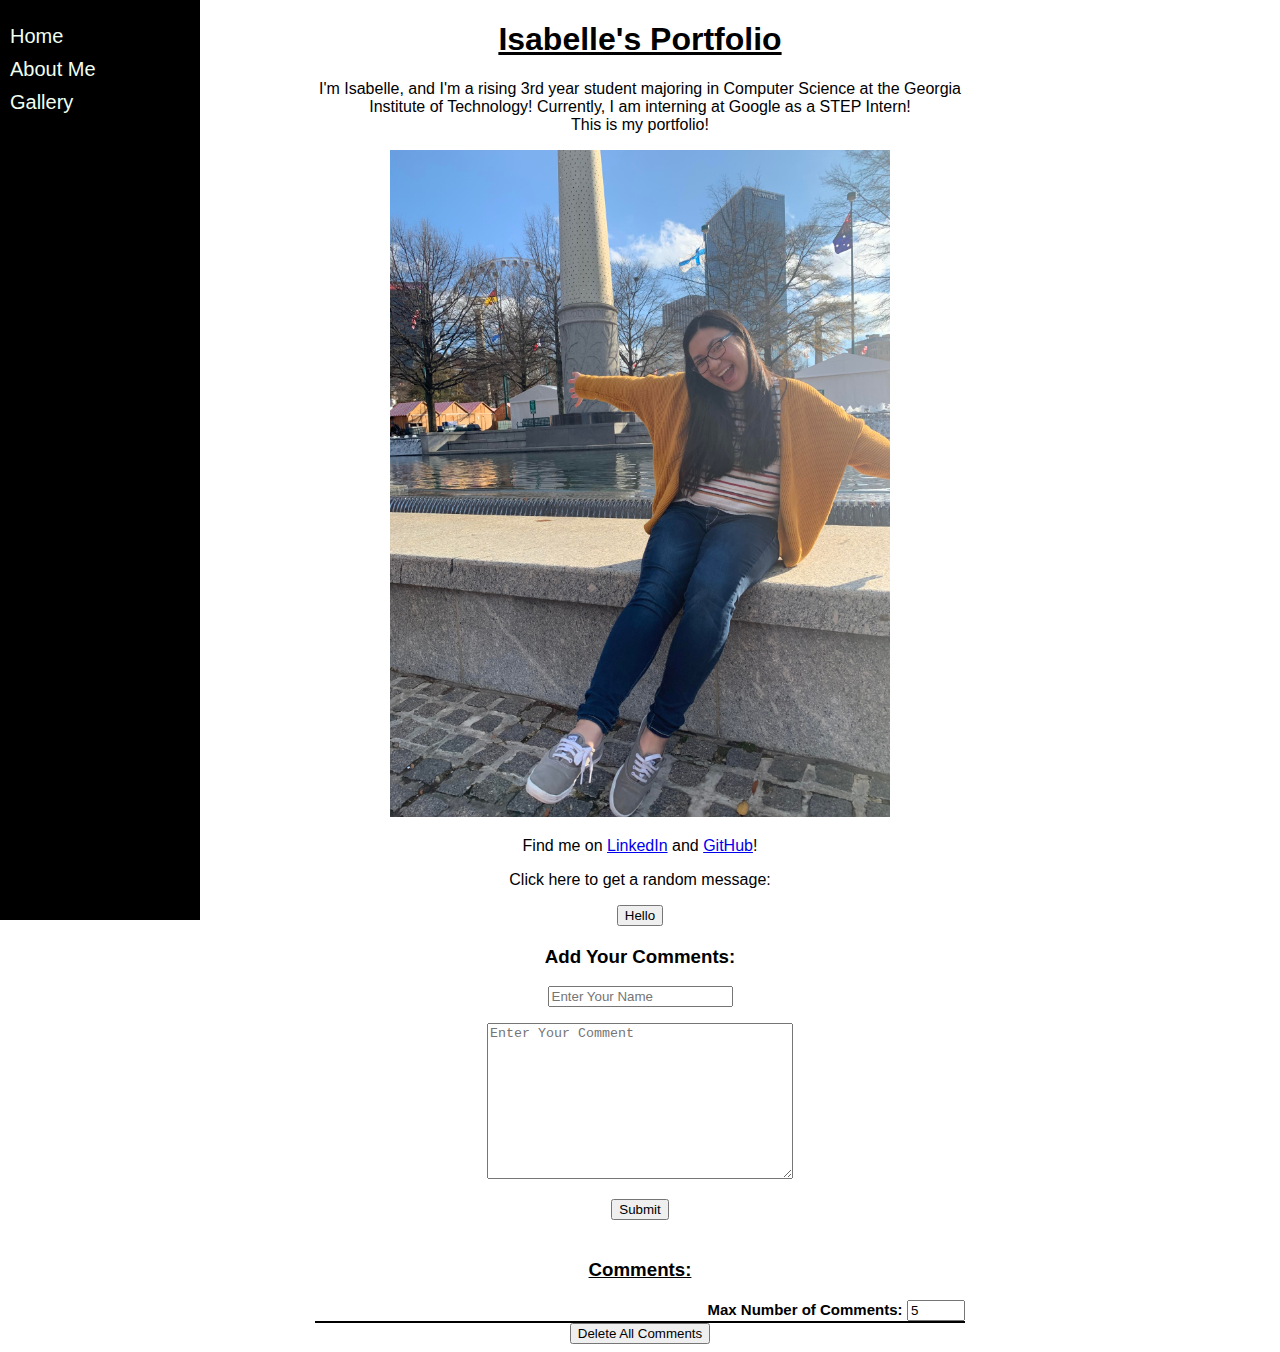
==== portfolio/src/main/webapp/index.html @ d61ec318 "added functions to display comments only when user is logged in" ====
<!DOCTYPE html>
<html>
  <head>
    <meta charset="UTF-8">
    <title>My Portfolio</title>
    <link rel="stylesheet" href="style.css">
    <script src="script.js"></script>
  </head>
  <body onload="loadHomePageContent()">
    <div id="content">
      <h1>Isabelle's Portfolio</h1>
      <p>
        I'm Isabelle, and I'm a rising 3rd year student majoring in Computer Science at the
        Georgia Institute of Technology! Currently, I am interning at Google as a STEP Intern!
        <br>This is my portfolio!
      </p>
      <img src="images/centennialParkPic.jpg" width="500"/>
      <p>
        Find me on <a href="https://www.linkedin.com/in/maria-isabelle-dittamo-4b6175192/">LinkedIn</a>
        and <a href="https://github.com/mivdittamo">GitHub</a>!
      </p>
      <p>Click here to get a random message:</p>
      <button onclick="addRandomGreeting()">Hello</button>
      <div id="greeting-container"></div>
      <div id="comments-form-message"></div>
      <form action="/data" method="POST" id="comments-form">
        <h3>Add Your Comments:</h3>
        <p><input type="text" name="name-input" placeholder="Enter Your Name" required/></p>
        <p><textarea name="comments-input" placeholder="Enter Your Comment"></textarea></p>
        <p><input type="submit" /></p>
      </form>
      <div id="comments-label">
        <h3><u>Comments:</u></h3>
      </div>
      <div id="num-comments-input">
        <label><b>Max Number of Comments:</b></label>
        <input type="number" id="num-comments" onchange="getComments()" value="5" min="1">
      </div>
      <div id="comments-container"></div>
      <button onclick="deleteComments()">Delete All Comments</button>
    </div>
    <div id="sidebar">
      <a href="index.html">Home</a>
      <a href="aboutMe.html">About Me</a>
      <a href="gallery.html">Gallery</a>
    </div>
  </body>
</html>
---- portfolio/src/main/webapp/style.css ----
body {
  font-family: Arial, Helvetica, sans-serif;
}

#content {
  margin-left: auto;
  margin-right: auto;
  max-width: 60em;
  text-align: center;
  width: 650px;
}

#greeting-container {
  margin-top: 20px;
}

#sidebar {
  background-color:black;
  height: 100%;
  left: 0;
  padding-top: 20px;
  position: fixed;
  top: 0;
  width: 200px;
  z-index: 1;
}

#sidebar a {
  color:honeydew;
  display: block;
  font-size: 20px;
  padding-bottom: 5px;
  padding-left: 10px;
  padding-top: 5px;
  text-decoration: none;
}

#sidebar a:hover {
  background-color: gray;
}

h1 {
  text-decoration: underline;
}

#comments-container {
  border: solid 1px rgb(0, 0, 0);
}

#comments-container li {
  border: solid 1px rgb(0, 0, 0);
  list-style-type: none;
  margin: 0;
  padding-block-end: 10px;
  padding-block-start: 10px;
  padding-bottom: 20px;
  padding-left: 10px;
  padding-top: 0;
  text-align: left;
}

#comments-container h4 {
  font-style: italic;
  margin-bottom: 3px;
  margin-top: 5px;
}

#num-comments-input {
  text-align: right;
}

#num-comments-input label {
  font-size: 15px;
}

#num-comments-input input[type=number] {
  width: 50px;
}

textarea {
  height: 150px;
  width: 300px;
}

#comments-label h3 {
  padding-top: 20px;
}
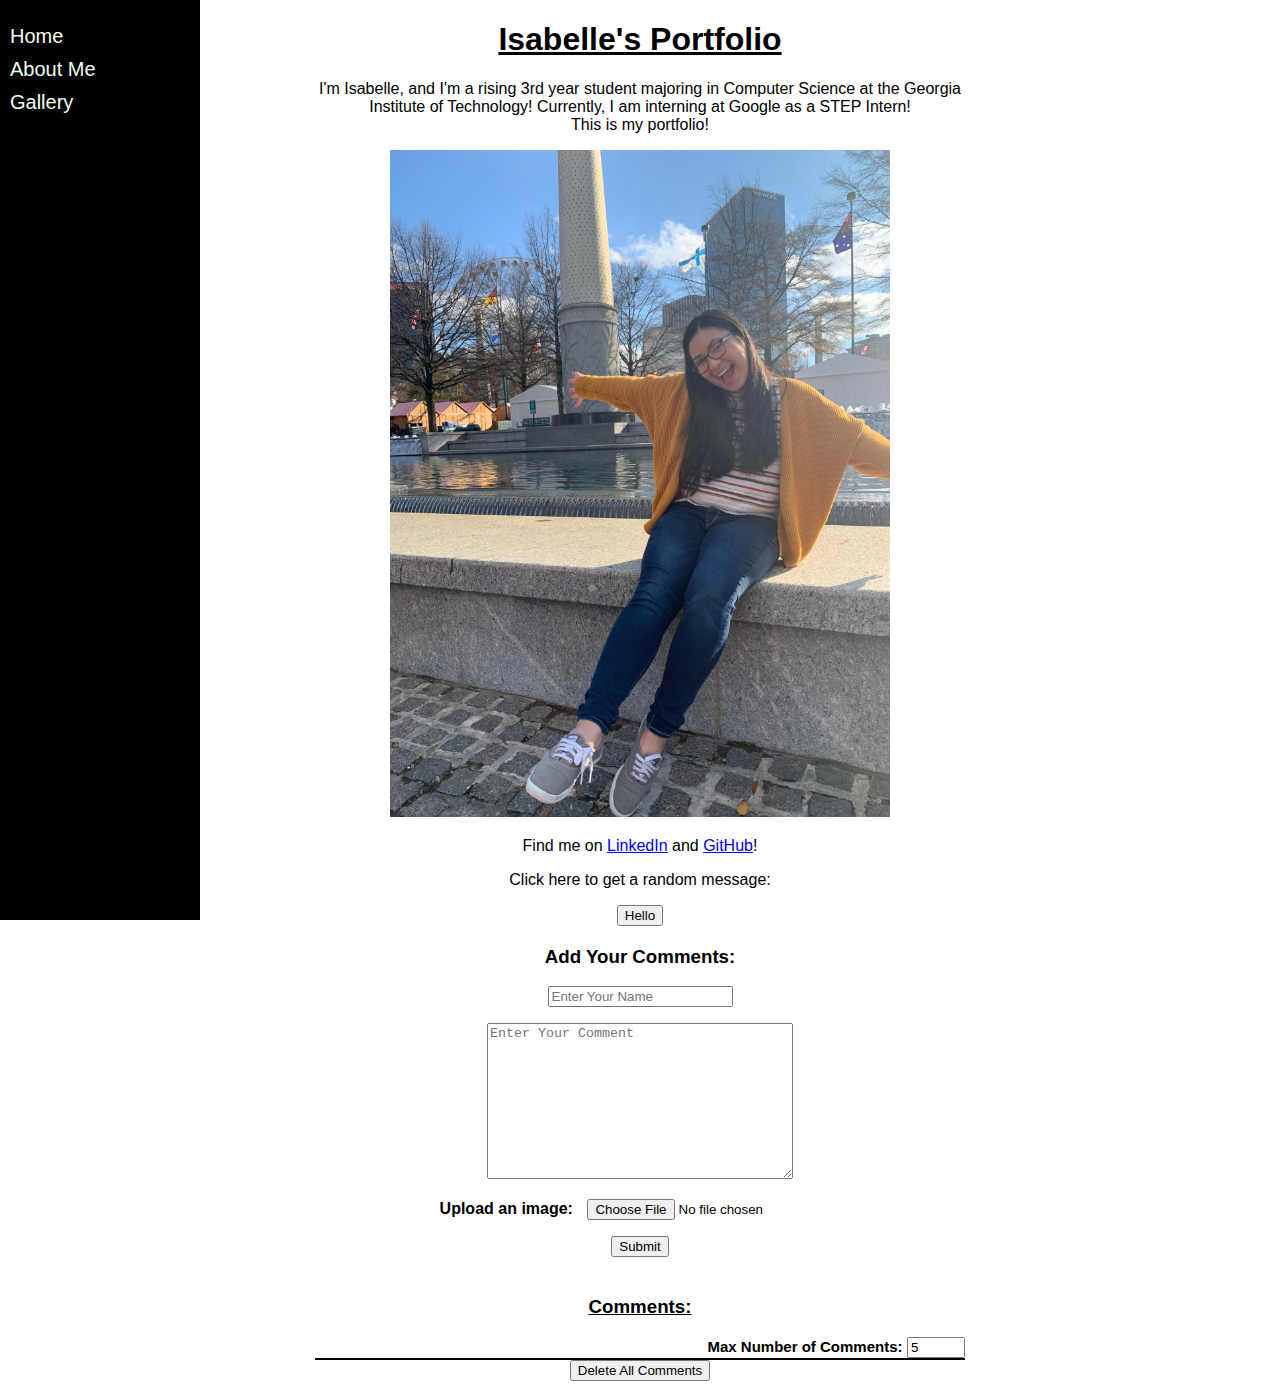
==== commit 0c7e70ba: "Using blobstore to upload images" ====
--- a/portfolio/src/main/webapp/index.html
+++ b/portfolio/src/main/webapp/index.html
@@ -6,7 +6,7 @@
     <link rel="stylesheet" href="style.css">
     <script src="script.js"></script>
   </head>
-  <body onload="loadHomePageContent()">
+  <body onload="getComments()", "fetchBlobstoreURL()">
     <div id="content">
       <h1>Isabelle's Portfolio</h1>
       <p>
@@ -22,11 +22,12 @@
       <p>Click here to get a random message:</p>
       <button onclick="addRandomGreeting()">Hello</button>
       <div id="greeting-container"></div>
-      <div id="comments-form-message"></div>
       <form action="/data" method="POST" id="comments-form">
         <h3>Add Your Comments:</h3>
         <p><input type="text" name="name-input" placeholder="Enter Your Name" required/></p>
         <p><textarea name="comments-input" placeholder="Enter Your Comment"></textarea></p>
+        <h4>Upload an image:</h4>
+        <span><input type="file" name="image"></span>
         <p><input type="submit" /></p>
       </form>
       <div id="comments-label">
--- a/portfolio/src/main/webapp/style.css
+++ b/portfolio/src/main/webapp/style.css
@@ -84,4 +84,9 @@
 
 #comments-label h3 {
   padding-top: 20px;
-}+}
+
+#comments-form h4 {
+  display: inline;
+  padding-right: 10px;
+}
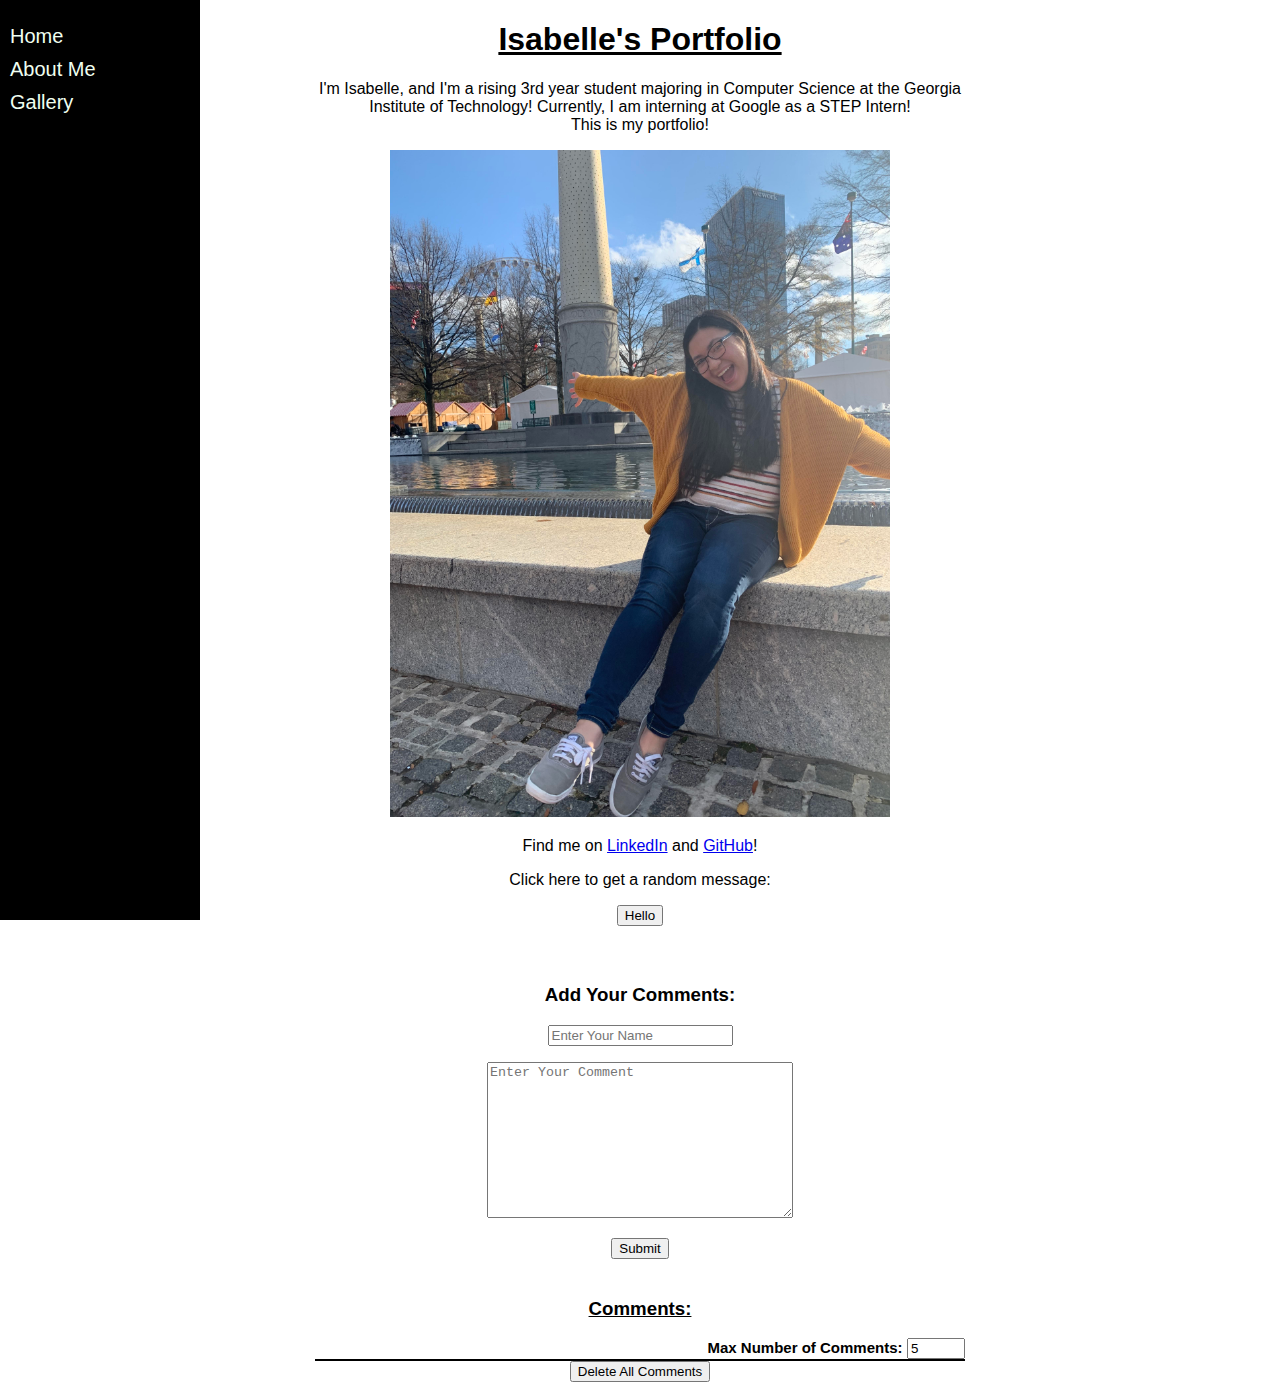
==== commit b6560aaf: "Merge pull request #15 from mivdittamo/authenticationDev" ====
--- a/portfolio/src/main/webapp/index.html
+++ b/portfolio/src/main/webapp/index.html
@@ -6,7 +6,7 @@
     <link rel="stylesheet" href="style.css">
     <script src="script.js"></script>
   </head>
-  <body onload="getComments()", "fetchBlobstoreURL()">
+  <body onload="loadHomePageContent()">
     <div id="content">
       <h1>Isabelle's Portfolio</h1>
       <p>
@@ -22,12 +22,11 @@
       <p>Click here to get a random message:</p>
       <button onclick="addRandomGreeting()">Hello</button>
       <div id="greeting-container"></div>
+      <div id="comments-form-message"></div>
       <form action="/data" method="POST" id="comments-form">
         <h3>Add Your Comments:</h3>
         <p><input type="text" name="name-input" placeholder="Enter Your Name" required/></p>
         <p><textarea name="comments-input" placeholder="Enter Your Comment"></textarea></p>
-        <h4>Upload an image:</h4>
-        <span><input type="file" name="image"></span>
         <p><input type="submit" /></p>
       </form>
       <div id="comments-label">
--- a/portfolio/src/main/webapp/style.css
+++ b/portfolio/src/main/webapp/style.css
@@ -86,7 +86,7 @@
   padding-top: 20px;
 }
 
-#comments-form h4 {
-  display: inline;
-  padding-right: 10px;
+#comments-form-message {
+  font-style: italic;
+  padding-top: 20px;
 }
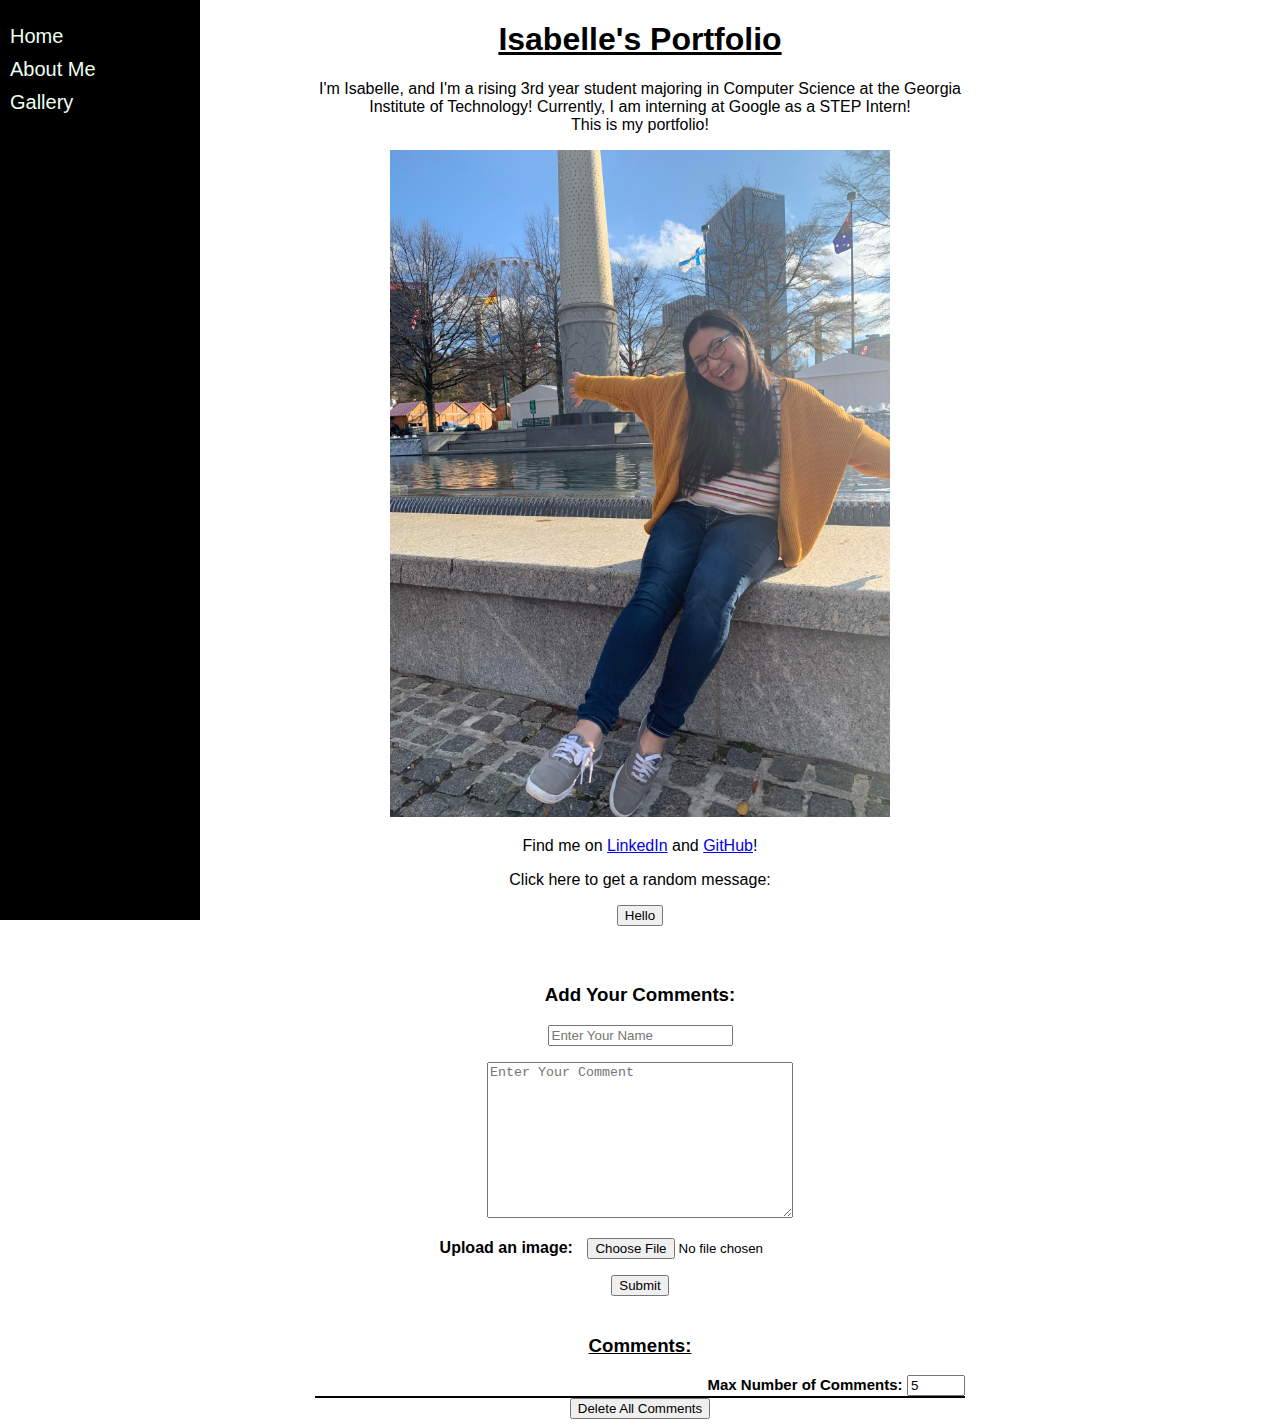
==== commit 0a118042: "fix merge conflicts" ====
--- a/portfolio/src/main/webapp/index.html
+++ b/portfolio/src/main/webapp/index.html
@@ -6,7 +6,7 @@
     <link rel="stylesheet" href="style.css">
     <script src="script.js"></script>
   </head>
-  <body onload="loadHomePageContent()">
+  <body onload="loadHomePageContent()", "fetchBlobstoreURL()">
     <div id="content">
       <h1>Isabelle's Portfolio</h1>
       <p>
@@ -27,6 +27,8 @@
         <h3>Add Your Comments:</h3>
         <p><input type="text" name="name-input" placeholder="Enter Your Name" required/></p>
         <p><textarea name="comments-input" placeholder="Enter Your Comment"></textarea></p>
+        <h4>Upload an image:</h4>
+        <span><input type="file" name="image"></span>
         <p><input type="submit" /></p>
       </form>
       <div id="comments-label">
--- a/portfolio/src/main/webapp/style.css
+++ b/portfolio/src/main/webapp/style.css
@@ -86,6 +86,11 @@
   padding-top: 20px;
 }
 
+#comments-form h4 {
+  display: inline;
+  padding-right: 10px;
+}
+
 #comments-form-message {
   font-style: italic;
   padding-top: 20px;
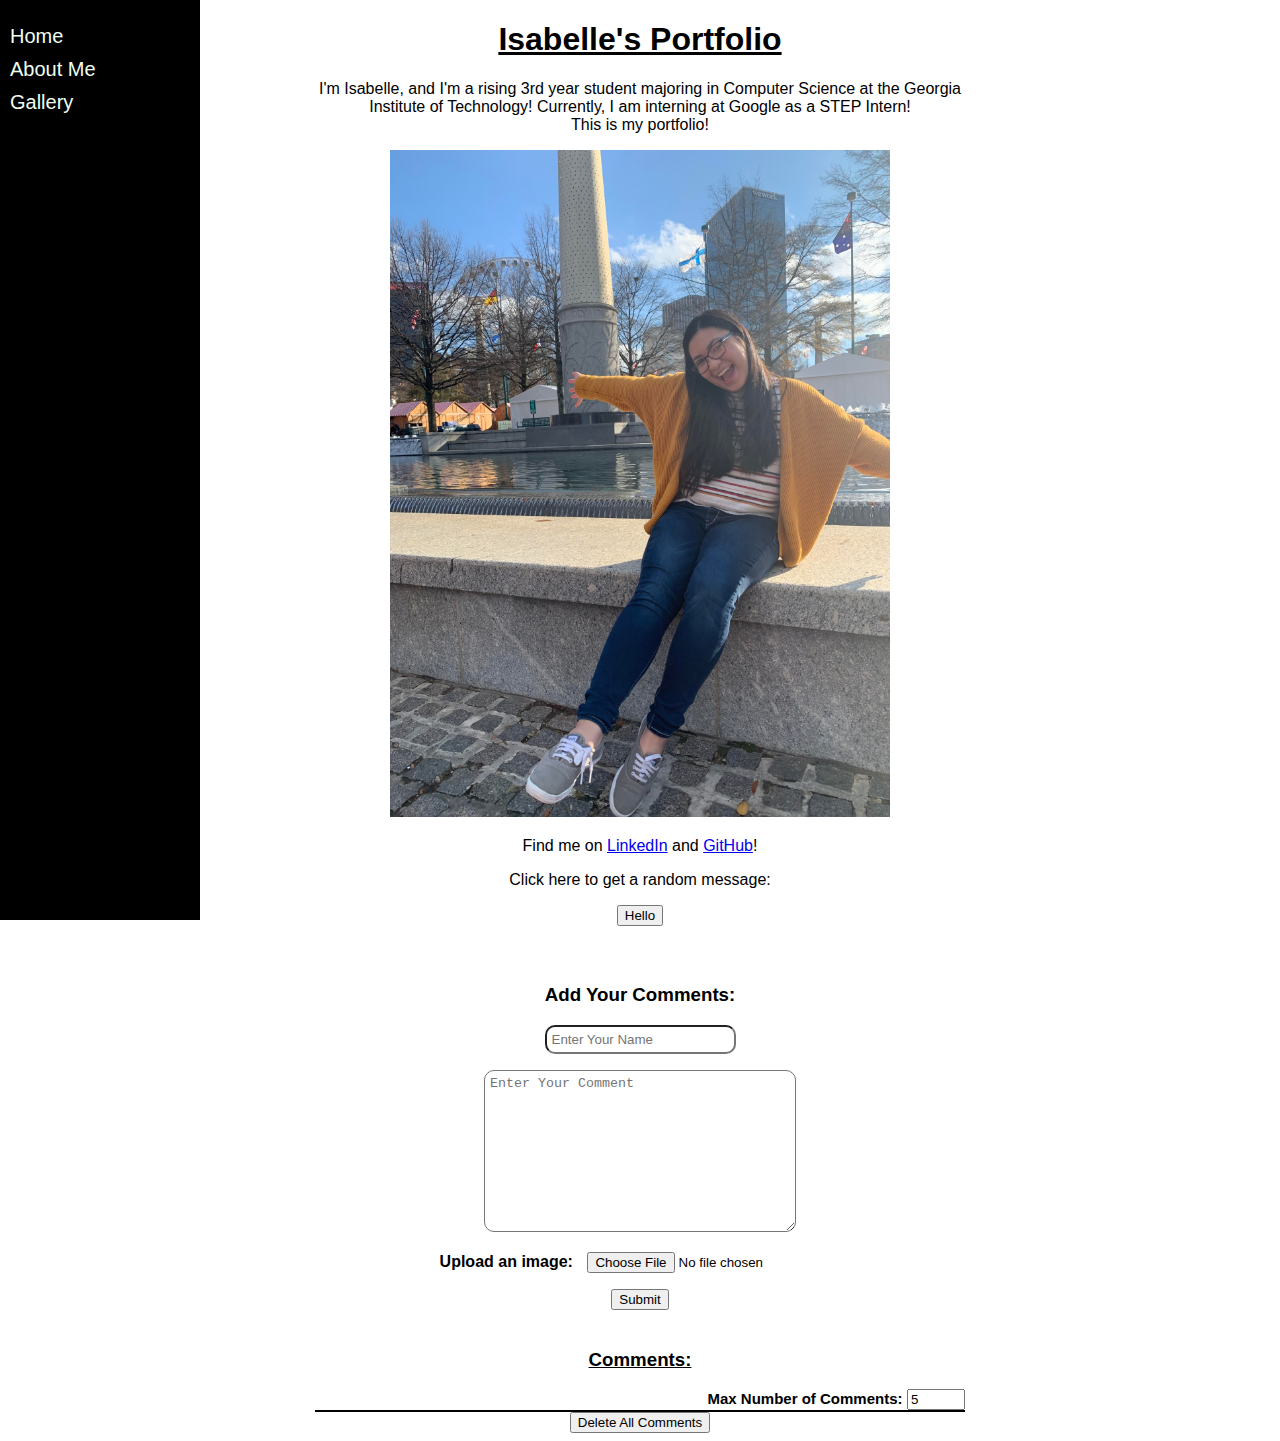
==== commit 64bba91d: "Rounded the corners for name and comment input boxes" ====
--- a/portfolio/src/main/webapp/index.html
+++ b/portfolio/src/main/webapp/index.html
@@ -6,7 +6,7 @@
     <link rel="stylesheet" href="style.css">
     <script src="script.js"></script>
   </head>
-  <body onload="loadHomePageContent()", "fetchBlobstoreURL()">
+  <body onload="loadHomePageContent()">
     <div id="content">
       <h1>Isabelle's Portfolio</h1>
       <p>
@@ -23,10 +23,10 @@
       <button onclick="addRandomGreeting()">Hello</button>
       <div id="greeting-container"></div>
       <div id="comments-form-message"></div>
-      <form action="/data" method="POST" id="comments-form">
+      <form method="POST" id="comments-form" enctype="multipart/form-data">
         <h3>Add Your Comments:</h3>
-        <p><input type="text" name="name-input" placeholder="Enter Your Name" required/></p>
-        <p><textarea name="comments-input" placeholder="Enter Your Comment"></textarea></p>
+        <p><input type="text" id="name-input" name="name-input" placeholder="Enter Your Name" required/></p>
+        <p><textarea id="comments-input" name="comments-input" placeholder="Enter Your Comment"></textarea></p>
         <h4>Upload an image:</h4>
         <span><input type="file" name="image"></span>
         <p><input type="submit" /></p>
--- a/portfolio/src/main/webapp/style.css
+++ b/portfolio/src/main/webapp/style.css
@@ -65,6 +65,12 @@
   margin-top: 5px;
 }
 
+#comments-container img {
+  display: block;
+  max-width: 600px;
+  height: auto;
+}
+
 #num-comments-input {
   text-align: right;
 }
@@ -95,3 +101,13 @@
   font-style: italic;
   padding-top: 20px;
 }
+
+#comments-input {
+  border-radius: 10px;
+  padding: 5px;
+}
+
+#name-input {
+  border-radius: 10px;
+  padding: 5px;
+}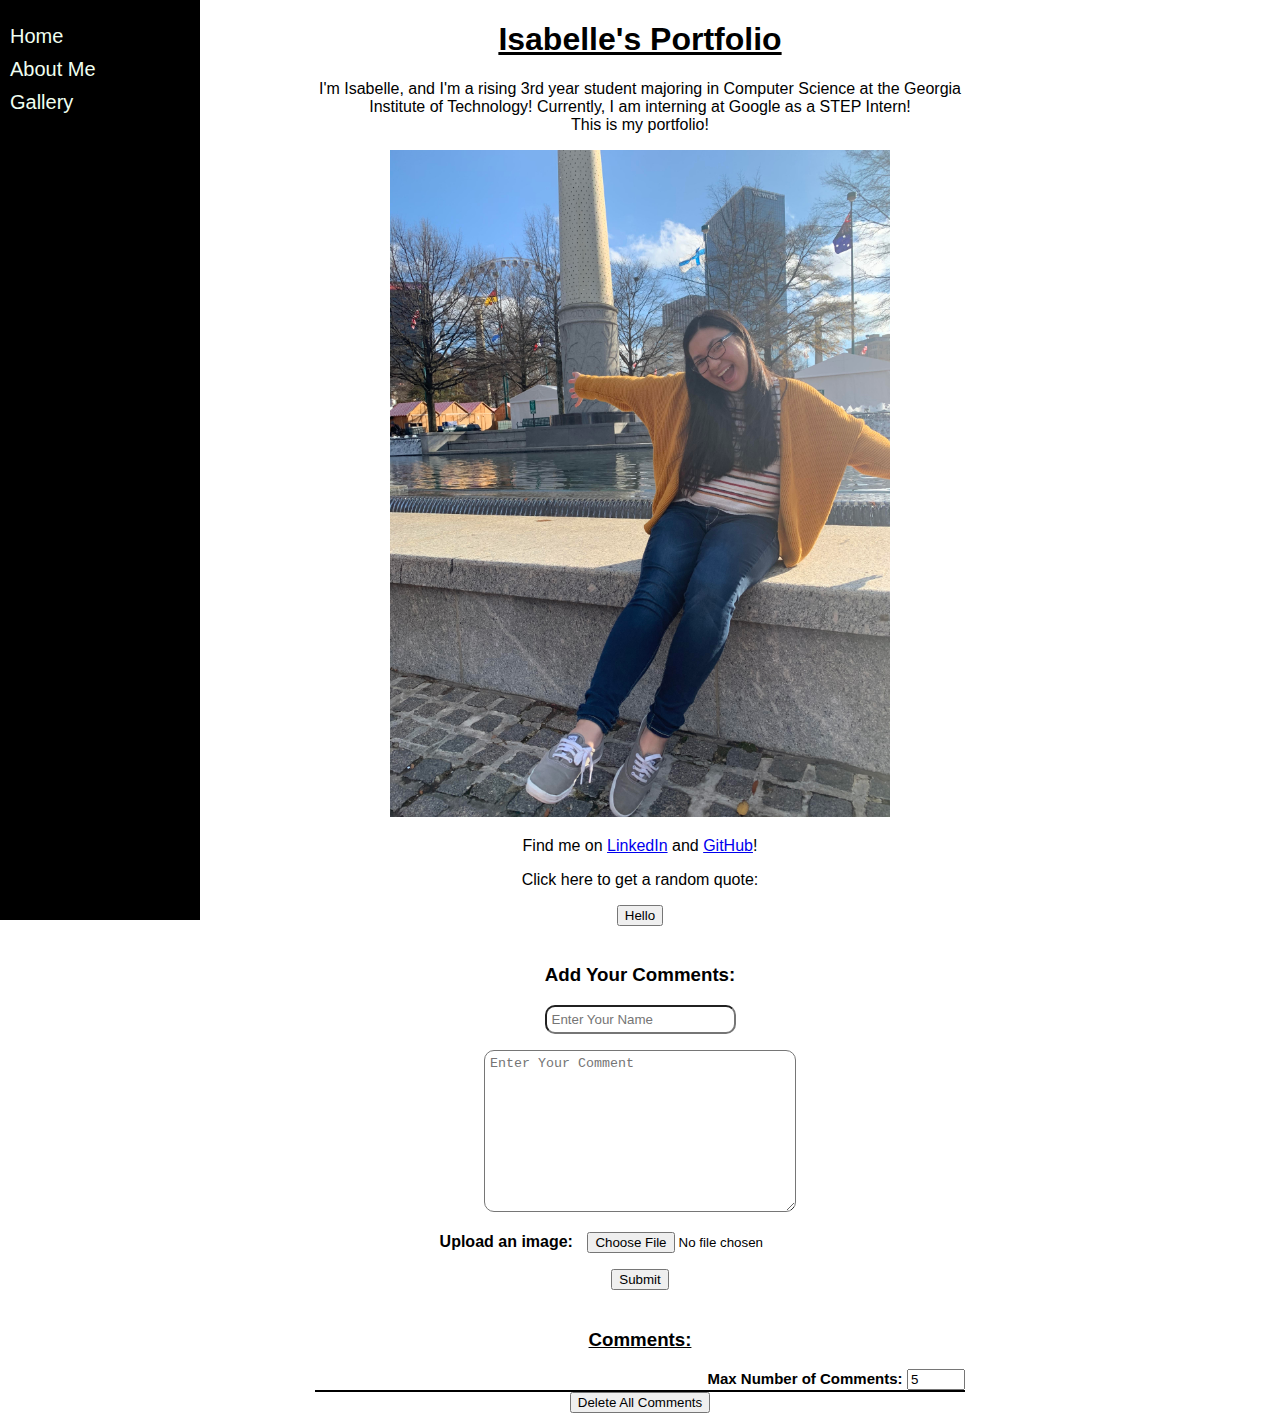
==== commit adcdbfde: "Changed greetings to quotes and added quotes in" ====
--- a/portfolio/src/main/webapp/index.html
+++ b/portfolio/src/main/webapp/index.html
@@ -19,9 +19,9 @@
         Find me on <a href="https://www.linkedin.com/in/maria-isabelle-dittamo-4b6175192/">LinkedIn</a>
         and <a href="https://github.com/mivdittamo">GitHub</a>!
       </p>
-      <p>Click here to get a random message:</p>
-      <button onclick="addRandomGreeting()">Hello</button>
-      <div id="greeting-container"></div>
+      <p>Click here to get a random quote:</p>
+      <button onclick="addRandomQuote()">Hello</button>
+      <div id="quote-container"></div>
       <div id="comments-form-message"></div>
       <form method="POST" id="comments-form" enctype="multipart/form-data">
         <h3>Add Your Comments:</h3>
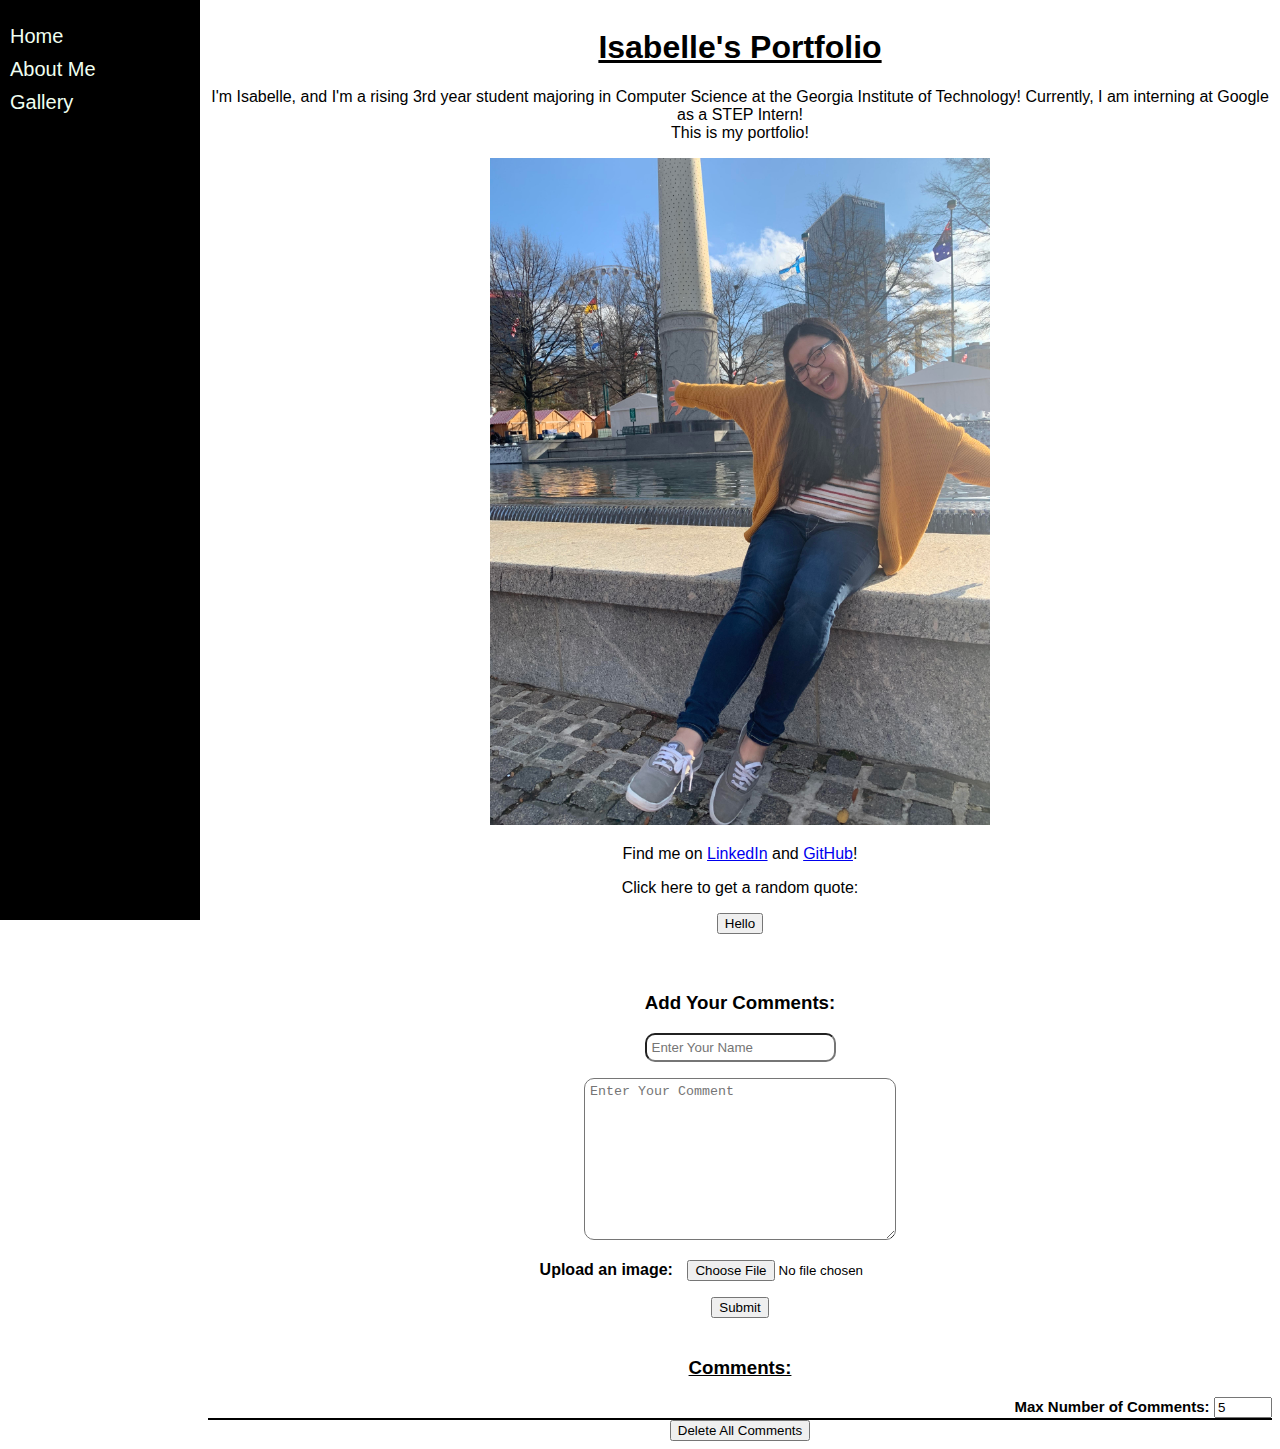
==== commit bb2f2b2e: "Centered main content relative to sidebar" ====
--- a/portfolio/src/main/webapp/index.html
+++ b/portfolio/src/main/webapp/index.html
@@ -8,43 +8,45 @@
   </head>
   <body onload="loadHomePageContent()">
     <div id="content">
-      <h1>Isabelle's Portfolio</h1>
-      <p>
-        I'm Isabelle, and I'm a rising 3rd year student majoring in Computer Science at the
-        Georgia Institute of Technology! Currently, I am interning at Google as a STEP Intern!
-        <br>This is my portfolio!
-      </p>
-      <img src="images/centennialParkPic.jpg" width="500"/>
-      <p>
-        Find me on <a href="https://www.linkedin.com/in/maria-isabelle-dittamo-4b6175192/">LinkedIn</a>
-        and <a href="https://github.com/mivdittamo">GitHub</a>!
-      </p>
-      <p>Click here to get a random quote:</p>
-      <button onclick="addRandomQuote()">Hello</button>
-      <div id="quote-container"></div>
-      <div id="comments-form-message"></div>
-      <form method="POST" id="comments-form" enctype="multipart/form-data">
-        <h3>Add Your Comments:</h3>
-        <p><input type="text" id="name-input" name="name-input" placeholder="Enter Your Name" required/></p>
-        <p><textarea id="comments-input" name="comments-input" placeholder="Enter Your Comment"></textarea></p>
-        <h4>Upload an image:</h4>
-        <span><input type="file" name="image"></span>
-        <p><input type="submit" /></p>
-      </form>
-      <div id="comments-label">
-        <h3><u>Comments:</u></h3>
+      <div id="main-content">
+        <h1>Isabelle's Portfolio</h1>
+        <p>
+          I'm Isabelle, and I'm a rising 3rd year student majoring in Computer Science at the
+          Georgia Institute of Technology! Currently, I am interning at Google as a STEP Intern!
+          <br>This is my portfolio!
+        </p>
+        <img src="images/centennialParkPic.jpg" width="500"/>
+        <p>
+          Find me on <a href="https://www.linkedin.com/in/maria-isabelle-dittamo-4b6175192/">LinkedIn</a>
+          and <a href="https://github.com/mivdittamo">GitHub</a>!
+        </p>
+        <p>Click here to get a random quote:</p>
+        <button onclick="addRandomQuote()">Hello</button>
+        <div id="quote-container"></div>
+        <div id="comments-form-message"></div>
+        <form method="POST" id="comments-form" enctype="multipart/form-data">
+          <h3>Add Your Comments:</h3>
+          <p><input type="text" id="name-input" name="name-input" placeholder="Enter Your Name" required/></p>
+          <p><textarea id="comments-input" name="comments-input" placeholder="Enter Your Comment"></textarea></p>
+          <h4>Upload an image:</h4>
+          <span><input type="file" name="image"></span>
+          <p><input type="submit" /></p>
+        </form>
+        <div id="comments-label">
+          <h3><u>Comments:</u></h3>
+        </div>
+        <div id="num-comments-input">
+          <label><b>Max Number of Comments:</b></label>
+          <input type="number" id="num-comments" onchange="getComments()" value="5" min="1">
+        </div>
+        <div id="comments-container"></div>
+        <button onclick="deleteComments()">Delete All Comments</button>
       </div>
-      <div id="num-comments-input">
-        <label><b>Max Number of Comments:</b></label>
-        <input type="number" id="num-comments" onchange="getComments()" value="5" min="1">
+      <div id="sidebar">
+        <a href="index.html">Home</a>
+        <a href="aboutMe.html">About Me</a>
+        <a href="gallery.html">Gallery</a>
       </div>
-      <div id="comments-container"></div>
-      <button onclick="deleteComments()">Delete All Comments</button>
-    </div>
-    <div id="sidebar">
-      <a href="index.html">Home</a>
-      <a href="aboutMe.html">About Me</a>
-      <a href="gallery.html">Gallery</a>
     </div>
   </body>
 </html>
--- a/portfolio/src/main/webapp/style.css
+++ b/portfolio/src/main/webapp/style.css
@@ -3,14 +3,16 @@
 }
 
 #content {
-  margin-left: auto;
-  margin-right: auto;
-  max-width: 60em;
+  overflow: hidden;
+  width: 100%;
+}
+#main-content {
+  margin-left: 200px;
   text-align: center;
-  width: 650px;
 }
 
-#greeting-container {
+#quote-container {
+  font-style: italic;
   margin-top: 20px;
 }
 
